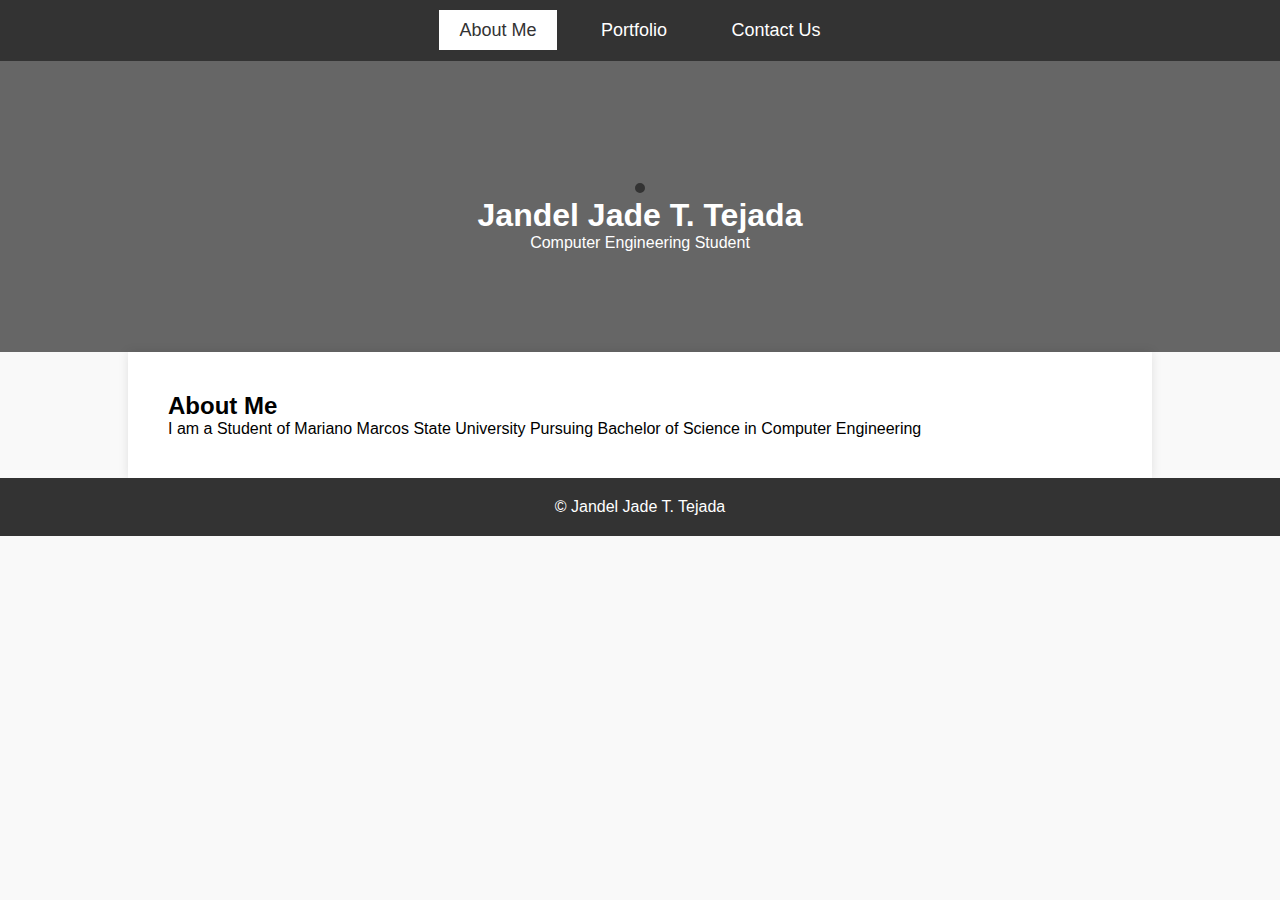
==== Jandel Jade T. Tejada/index.html @ b606ddf5 "Jandel Update" ====
<!DOCTYPE html>
<html lang="en">
<head>
  <meta charset="UTF-8">
  <meta name="viewport" content="width=device-width, initial-scale=1.0">
  <link rel="stylesheet" href="style.css">
  <title>Jandel Jade T. Tejada</title>
  
</head>
<body>
  <nav>
    <ul>
      <li><a class="active" href="#">About Me</a></li>
      <li><a href="Portfolio.html">Portfolio</a></li>
      <li><a href="contact.html">Contact Us</a></li>

    </ul>
  </nav>
  
  <header>
    <img src="" alt="">
    <div class="info">
        <img src="https://scontent.fcrk4-1.fna.fbcdn.net/v/t1.6435-1/132650396_1119812608507734_388721697452859661_n.jpg?stp=dst-jpg_p200x200&_nc_cat=104&ccb=1-7&_nc_sid=5f2048&_nc_eui2=AeFemdaK3O4R4eMoaIvU6j_Z642ZaK5pdL7rjZlorml0vgzaGkyAP-tJgMUtPAbWykJBgXgg6sQU78v9-JQNkpfN&_nc_ohc=Hzt4h_ReIIIQ7kNvgFpDFN_&_nc_ht=scontent.fcrk4-1.fna&oh=00_AYDdSjjydrFKEJlkkClbPmnKLdokpFnvgVMCG6rFs8R5_A&oe=6666C5A3" alt="">
        <h1>Jandel Jade T. Tejada</h1>
    <p>Computer Engineering Student</p>
    </div>
  </header>
  
  <div class="container">
    <div class="content">
      <h2>About Me</h2>
      <p>I am a Student of Mariano Marcos State University Pursuing Bachelor of Science in Computer Engineering</p>
    </div>
  </div>
  
  <footer>
    <p>&copy; Jandel Jade T. Tejada</p>
  </footer>
</body>
</html>
---- Jandel Jade T. Tejada/style.css ----
* {
    margin: 0;
    padding: 0;
    box-sizing: border-box;
  }
  
  body {
    font-family: Arial, sans-serif;
    background-color: #f9f9f9;
  }
  .info img{
    border-radius: 50%;
    border: 5px solid #333;
  }
  nav {
    background-color: #333;
    color: #fff;
    padding: 20px;
  }
  .active{
    background-color: white;
    color: #333;
  }
  nav ul {
    list-style-type: none;
    margin: 0;
    padding: 0;
    text-align: center;
  }
  
  nav ul li {
    display: inline-block;
    margin-right: 20px;
  }
  
  nav ul li:last-child {
    margin-right: 0;
  }
  
  nav ul li a {
    color: #fff;
    text-decoration: none;
    font-size: 18px;
    padding: 10px 20px;
    transition: 0.6s ease-in-out;
  }
  
  nav ul li a:hover {
    background-color: white;
    color: #333;
  }
  
  header {
    text-align: center;
    padding: 100px 0;
    background-color: #666;
    color: #fff;
  }
  
  .container {
    width: 80%;
    margin: auto;
    padding: 20px;
    background-color: #fff;
    box-shadow: 0 0 10px rgba(0, 0, 0, 0.1);
  }
  
  .content {
    padding: 20px;
  }
  
  form label {
    display: block;
    margin-bottom: 5px;
  }
  
  form input,
  form textarea {
    width: 100%;
    padding: 10px;
    margin-bottom: 10px;
    border: 1px solid #ccc;
    border-radius: 5px;
  }
  
  form button {
    background-color: #333;
    color: #fff;
    padding: 10px 20px;
    border: none;
    border-radius: 5px;
    cursor: pointer;
    transition: background-color 0.3s ease-in-out;
  }
  
  form button:hover {
    background-color: #555;
  }
  
  footer {
    background-color: #333;
    color: #fff;
    text-align: center;
    padding: 20px;
  }
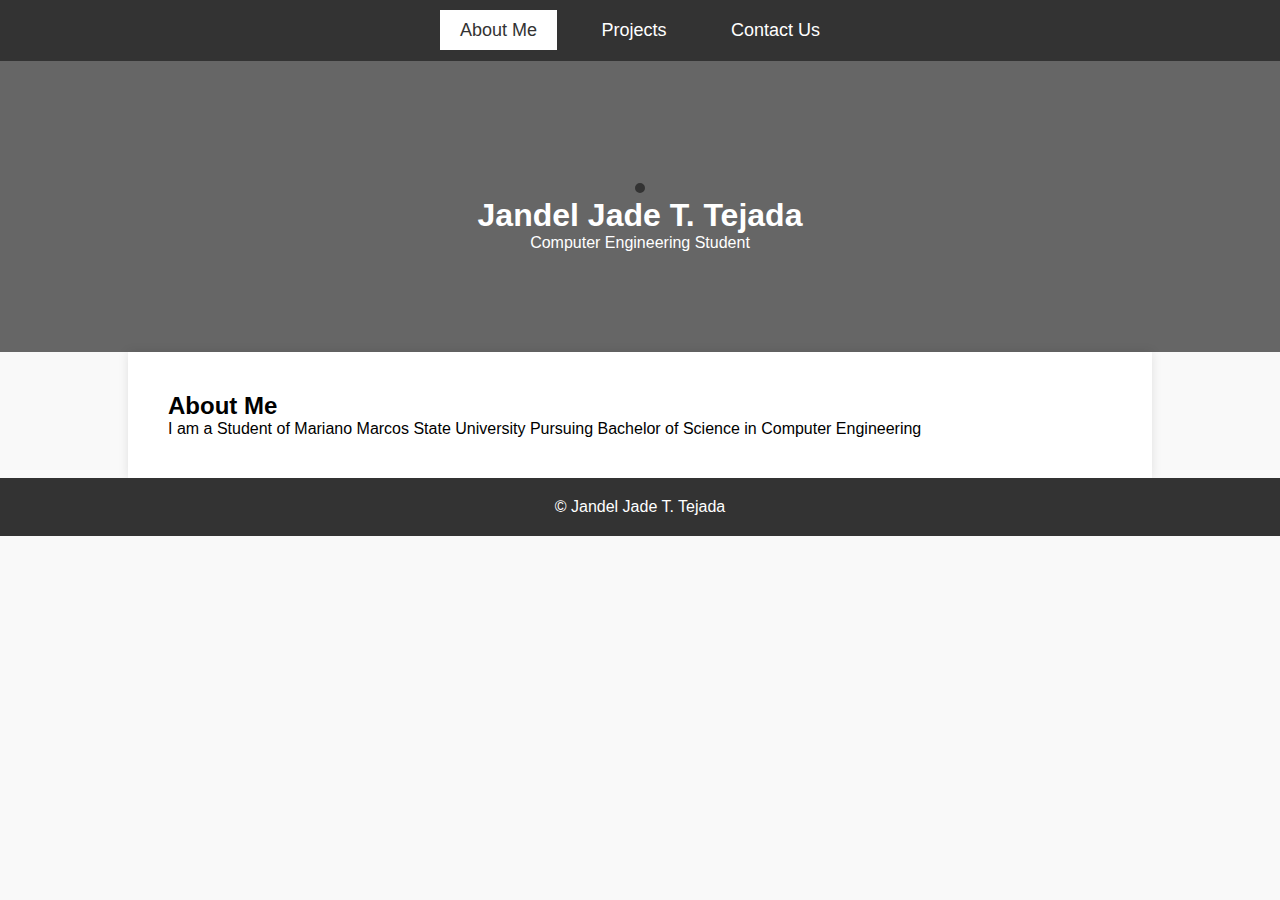
==== commit 7576d73c: "asdsad" ====
--- a/Jandel Jade T. Tejada/index.html
+++ b/Jandel Jade T. Tejada/index.html
@@ -11,7 +11,7 @@
   <nav>
     <ul>
       <li><a class="active" href="#">About Me</a></li>
-      <li><a href="Portfolio.html">Portfolio</a></li>
+      <li><a href="Portfolio.html">Projects</a></li>
       <li><a href="contact.html">Contact Us</a></li>
 
     </ul>
